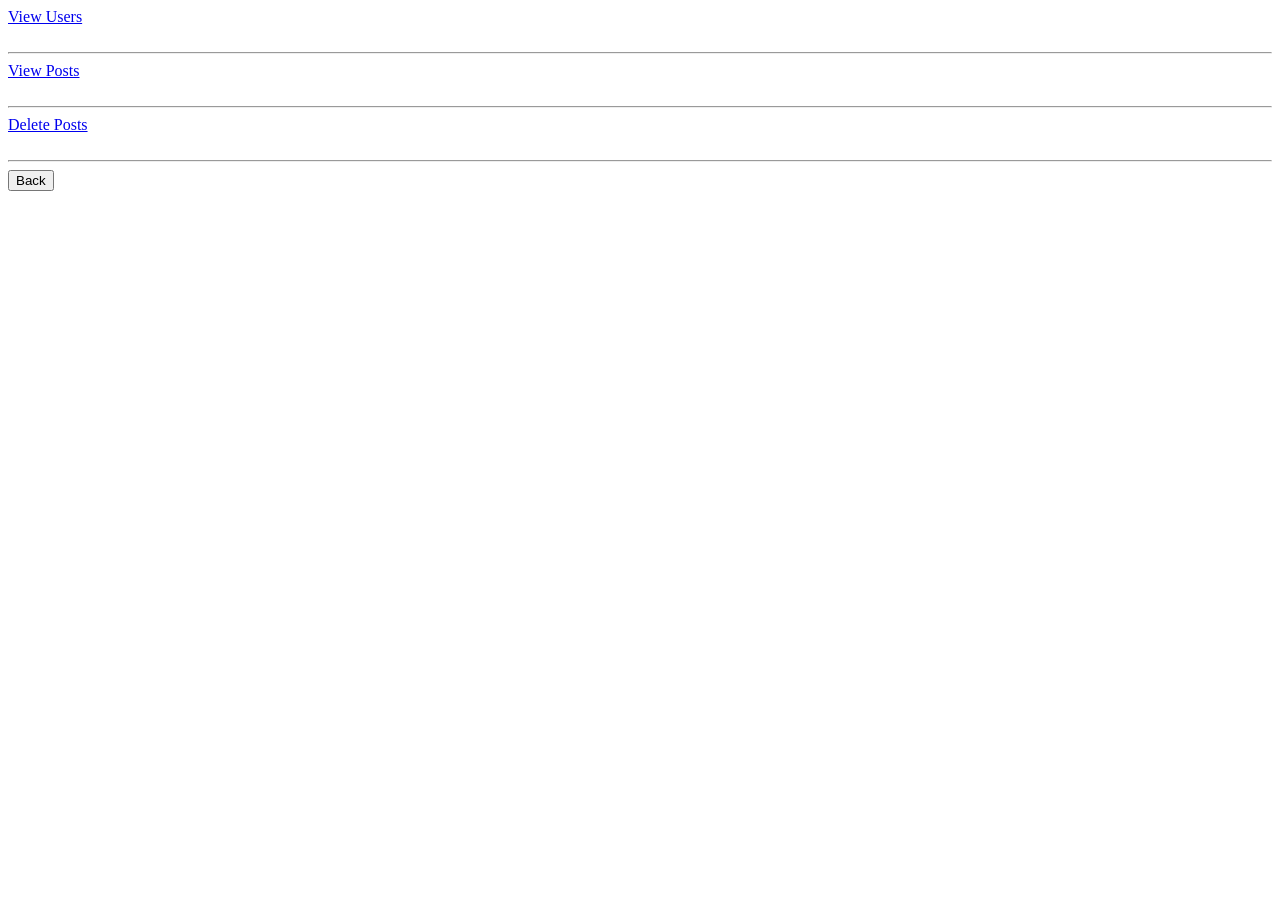
==== AdminHome.html @ 387538c6 "Updated AdminHome file" ====
<!DOCTYPE html>
  <html>

  <head>
    <title>Admin Home Page</title>
    <link rel="stylesheet" type="text/css" href="../../stylesheet.css">
  </head>

  <body>
    <a href='viewUsers.php'>View Users</a><br> <br> <hr>
    <a href='viewPosts.php'>View Posts</a><br><br> <hr>
    <a href='deletePosts.php'>Delete Posts</a><br><br> <hr>
    <button onclick='window.history.back()'>Back</button>
  </body>

</html>
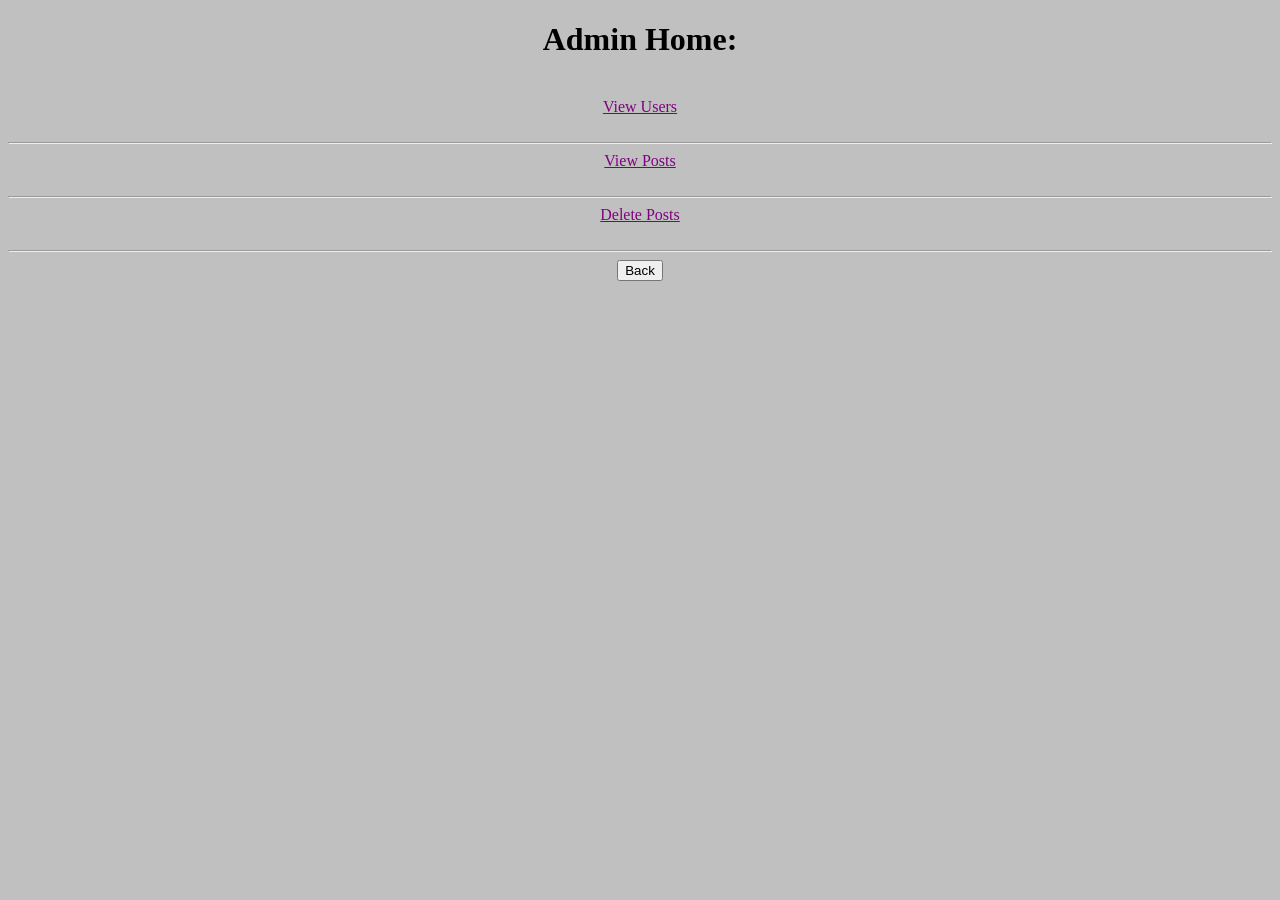
==== commit dd72ef8e: "Finished Everything" ====
--- a/AdminHome.html
+++ b/AdminHome.html
@@ -3,13 +3,17 @@
 
   <head>
     <title>Admin Home Page</title>
-    <link rel="stylesheet" type="text/css" href="../../stylesheet.css">
+    <link href="style.css" rel="stylesheet" type="text/css"/>
   </head>
 
   <body>
-    <a href='viewUsers.php'>View Users</a><br> <br> <hr>
-    <a href='viewPosts.php'>View Posts</a><br><br> <hr>
+    <center>
+    <h1>Admin Home:</h1><br>
+
+    <a href='ViewUsers.php'>View Users</a><br> <br> <hr>
+    <a href='ViewUserPosts.php'>View Posts</a><br><br> <hr>
     <a href='deletePosts.php'>Delete Posts</a><br><br> <hr>
+
     <button onclick='window.history.back()'>Back</button>
   </body>
 
--- a/style.css
+++ b/style.css
@@ -0,0 +1,31 @@
+p
+{
+    background-color: #86a1e0;
+    color: #2b183a;
+    font-family: Times;
+    font-size: 16pt;
+}
+
+body
+{
+
+    background-color: silver;
+    background-size: 100%;
+    background-repeat: no-repeat;
+}
+
+a
+{
+    color: purple;
+}
+
+a:hover
+{
+    color: blue;
+}
+
+p.extraSpecial
+{
+    color: white;
+    background-color: black;
+}
